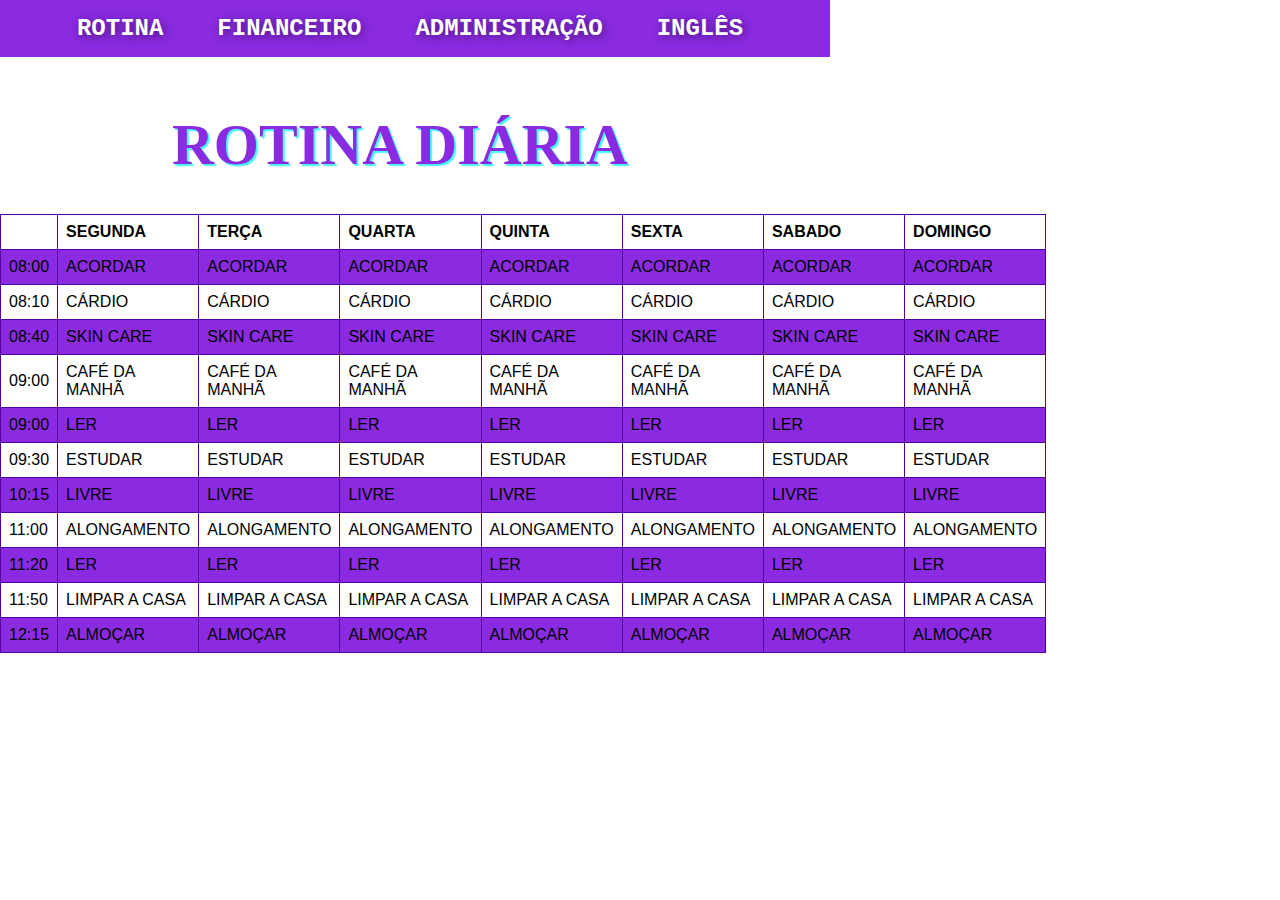
==== index.html @ ea9eb25a "Add files via upload" ====
<!DOCTYPE html>
<html lang="pt-br">
<head>
    <meta charset="UTF-8">
    <meta http-equiv="X-UA-Compatible" content="IE=edge">
    <meta name="viewport" content="width=device-width, initial-scale=1.0">
    <link rel="stylesheet" href="style.css">
 
    <title>Document</title>
</head>

<header class="header" id="topo">
    <nav id="items">
        <a href="index.html"> ROTINA</a>  
        <a href="finanças.html">FINANCEIRO</a> 
        <a href="adm.html"> ADMINISTRAÇÃO</a>
        <a href="ingles.html"> INGLÊS</a>     
    </nav>
</header>

<body>

    <main>

        <br>
        <br>
        <br>
    
        <h1 class="centro1" id="centro1"> ROTINA DIÁRIA </h1>
    
        <br>
        <br>
    
        <table id="tabela">
            <tr>
              <th></th>
              <th>SEGUNDA</th>
              <th>TERÇA</th>
              <th>QUARTA</th>
              <th>QUINTA</th>
              <th>SEXTA</th>
              <th>SABADO</th>
              <th>DOMINGO</th>
            </tr>
            <tr>
                <td>08:00</td>
                <td>ACORDAR</td>
                <td>ACORDAR</td>
                <td>ACORDAR</td>
                <td>ACORDAR</td>
                <td>ACORDAR</td>
                <td>ACORDAR</td>
                <td>ACORDAR</td>
              </tr>
              <tr>
                <td>08:10</td>
                <td>CÁRDIO</td>
                <td>CÁRDIO</td>
                <td>CÁRDIO</td>
                <td>CÁRDIO</td>
                <td>CÁRDIO</td>
                <td>CÁRDIO</td>
                <td>CÁRDIO</td>
              </tr>
              <tr>
                <td>08:40</td>
                <td>SKIN CARE</td>
                <td>SKIN CARE</td>
                <td>SKIN CARE</td>
                <td>SKIN CARE</td>
                <td>SKIN CARE</td>
                <td>SKIN CARE</td>
                <td>SKIN CARE</td>
              </tr>
              <tr>
                <td>09:00</td>
                <td>CAFÉ DA MANHÃ</td>
                <td>CAFÉ DA MANHÃ</td>
                <td>CAFÉ DA MANHÃ</td>
                <td>CAFÉ DA MANHÃ</td>
                <td>CAFÉ DA MANHÃ</td>
                <td>CAFÉ DA MANHÃ</td>
                <td>CAFÉ DA MANHÃ</td>
              </tr>
              <tr>
                <td>09:00</td>
                <td>LER</td>
                <td>LER</td>
                <td>LER</td>
                <td>LER</td>
                <td>LER</td>
                <td>LER</td>
                <td>LER</td>
              </tr>
              <tr>
                <td>09:30</td>
                <td>ESTUDAR</td>
                <td>ESTUDAR</td>
                <td>ESTUDAR</td>
                <td>ESTUDAR</td>
                <td>ESTUDAR</td>
                <td>ESTUDAR</td>
                <td>ESTUDAR</td>
              </tr>
              <tr>
                <td>10:15</td>
                <td>LIVRE</td>
                <td>LIVRE</td>
                <td>LIVRE</td>
                <td>LIVRE</td>
                <td>LIVRE</td>
                <td>LIVRE</td>
                <td>LIVRE</td>
              </tr>
              <tr>
                <td>11:00</td>
                <td>ALONGAMENTO</td>
                <td>ALONGAMENTO</td>
                <td>ALONGAMENTO</td>
                <td>ALONGAMENTO</td>
                <td>ALONGAMENTO</td>
                <td>ALONGAMENTO</td>
                <td>ALONGAMENTO</td>
              </tr>
              <tr>
                <td>11:20</td>
                <td>LER</td>
                <td>LER</td>
                <td>LER</td>
                <td>LER</td>
                <td>LER</td>
                <td>LER</td>
                <td>LER</td>
              </tr>
              <tr>
                <td>11:50</td>
                <td>LIMPAR A CASA</td>
                <td>LIMPAR A CASA</td>
                <td>LIMPAR A CASA</td>
                <td>LIMPAR A CASA</td>
                <td>LIMPAR A CASA</td>
                <td>LIMPAR A CASA</td>
                <td>LIMPAR A CASA</td>
              </tr>
              <tr>
                <td>12:15</td>
                <td>ALMOÇAR</td>
                <td>ALMOÇAR</td>
                <td>ALMOÇAR</td>
                <td>ALMOÇAR</td>
                <td>ALMOÇAR</td>
                <td>ALMOÇAR</td>
                <td>ALMOÇAR</td>
              </tr>
        </table>
    </main>
    
</body>
</html>
---- style.css ----
@charset "UTF-8";
* {
    margin: 0px;
    padding: 0px;
}
header,main{
    min-width: 320px;
    max-width: 800px;

}
header {
    background-color:#8A2BE2;
    text-align: center;
    padding: 15px;
}


a{
    color: white;
    font-family:Courier New, monospace;
    font-size: 150%;
    padding: 20px;
    margin: 0px 10px 5px 0px;
    text-shadow: 2px 2px 10px rgba(0, 0, 0, 0.5);
    text-decoration: none;
    font-weight: bold;
    border-radius: 5px;
    transition-duration: 0,5s;
    }
 nav a:hover {
        color:  #48f8f8;
    }


.centro1{ font-size: 58px;
    text-align: center;
    color:#8A2BE2;
    text-shadow: 2px 2px 1px  #48f8f8;
    font-family: URW Chancery L, cursive;
}

table {
    font-family: arial, sans-serif;
    border-collapse: collapse;
    width: 100%;
  }
  
  td, th {
    border: 1px solid #53029e;
    text-align: left;
    padding: 8px;
  }
  
  tr:nth-child(even) {
    background-color: #8A2BE2;
  }

 .listacenter{width: 300px; margin: 0 auto; }
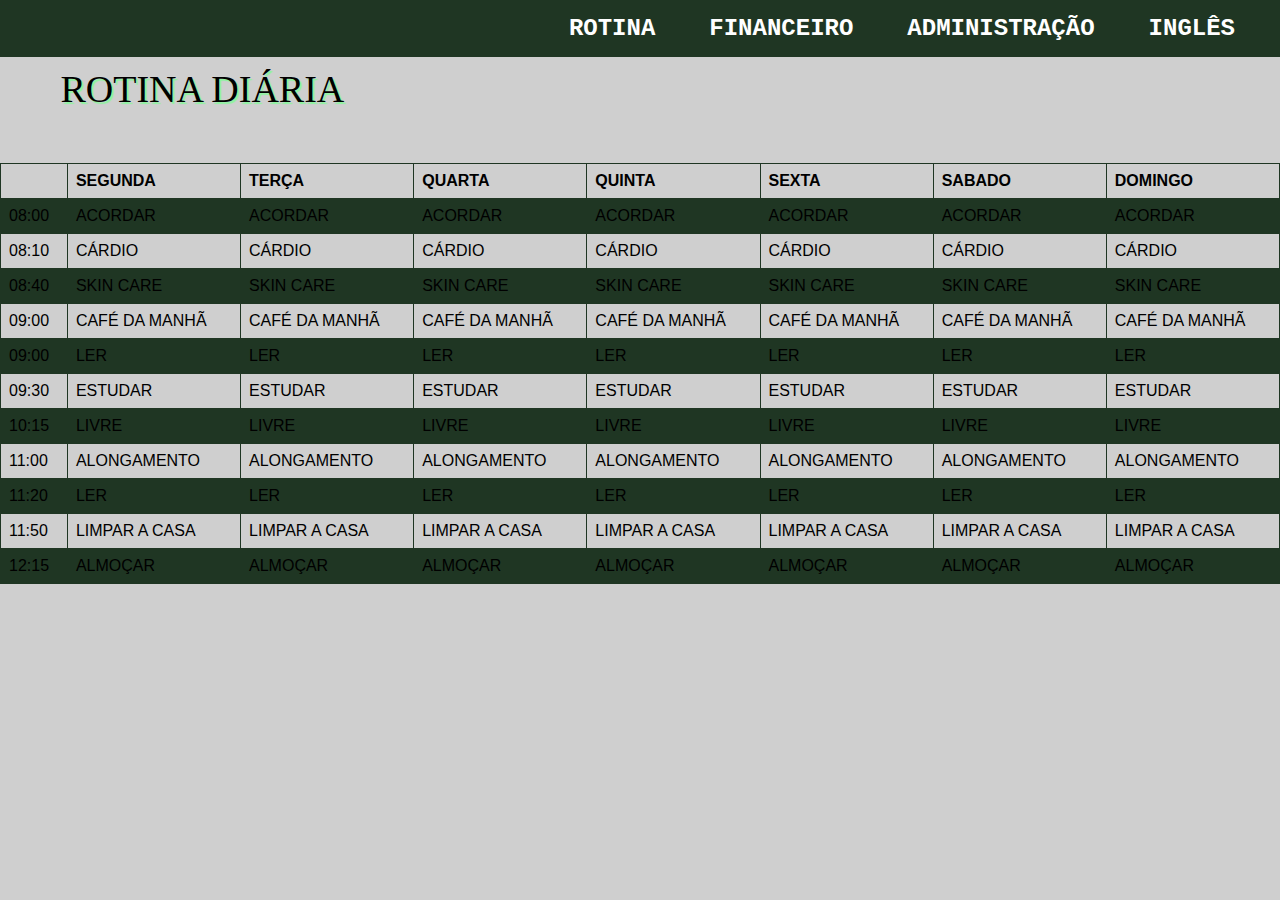
==== commit fc670082: "Add files via upload" ====
--- a/index.html
+++ b/index.html
@@ -5,16 +5,19 @@
     <meta http-equiv="X-UA-Compatible" content="IE=edge">
     <meta name="viewport" content="width=device-width, initial-scale=1.0">
     <link rel="stylesheet" href="style.css">
+    
  
     <title>Document</title>
 </head>
 
 <header class="header" id="topo">
-    <nav id="items">
-        <a href="index.html"> ROTINA</a>  
-        <a href="finanças.html">FINANCEIRO</a> 
-        <a href="adm.html"> ADMINISTRAÇÃO</a>
-        <a href="ingles.html"> INGLÊS</a>     
+    <nav >
+      
+        <a class="pag"  href="index.html"> ROTINA</a>  
+        <a class="pag"  href="finanças.html">FINANCEIRO</a> 
+        <a class="pag"  href="adm.html"> ADMINISTRAÇÃO</a>
+        <a class="pag"  href="ingles.html"> INGLÊS</a>   
+        
     </nav>
 </header>
 
@@ -22,11 +25,9 @@
 
     <main>
 
-        <br>
-        <br>
-        <br>
+        
     
-        <h1 class="centro1" id="centro1"> ROTINA DIÁRIA </h1>
+        <p class="centro1" id="headerrotina"> ROTINA DIÁRIA <p>
     
         <br>
         <br>
--- a/style.css
+++ b/style.css
@@ -1,43 +1,91 @@
 @charset "UTF-8";
-* {
+* { box-sizing: border-box;
     margin: 0px;
     padding: 0px;
 }
-header,main{
-    min-width: 320px;
-    max-width: 800px;
 
-}
 header {
-    background-color:#8A2BE2;
-    text-align: center;
+    background-color:#1F3623;
+    text-align: right;
     padding: 15px;
 }
 
 
-a{
+.pag{
     color: white;
     font-family:Courier New, monospace;
     font-size: 150%;
     padding: 20px;
     margin: 0px 10px 5px 0px;
-    text-shadow: 2px 2px 10px rgba(0, 0, 0, 0.5);
     text-decoration: none;
     font-weight: bold;
     border-radius: 5px;
     transition-duration: 0,5s;
     }
  nav a:hover {
-        color:  #48f8f8;
+        color:  #7DDB8E;
     }
 
+body{background-color: #00000030;}
 
-.centro1{ font-size: 58px;
-    text-align: center;
-    color:#8A2BE2;
-    text-shadow: 2px 2px 1px  #48f8f8;
+main{font-family: URW Chancery L, cursive;
+}
+.centro1{ font-size: 38px;
+    text-indent: 4%;
+    color:#000000;
+    text-shadow: 2px 2px 1px  #8CF59F;
     font-family: URW Chancery L, cursive;
 }
+
+h1,h2,h3{text-align: center;
+}
+
+#headerrotina{background-image: url(imagens/imgrotina.jpg);
+  height: 70px;
+  padding: 10px;}
+
+#headeradm{background-image: url(imagens/imgadm.png);
+height: 70px;
+padding: 10px;
+}
+
+#headeringles{background-image: url(imagens/imgingles.png);
+  height: 70px;
+  padding: 10px;}
+
+#headerfinanças{background-image: url(imagens/imgfinanças.jpg);
+  height: 70px;
+  padding: 10px;}
+
+.materias{width: 300px; margin: 0 auto;
+  list-style-type:none;
+ background-color: aliceblue;
+ border-radius: 10px;
+  }
+
+
+  .lf2{color: rgb(0, 0, 0);
+    font-family:Courier New, monospace;
+    font-size: 130%;
+    text-decoration: none;
+    font-weight: bold;
+    border-radius: 5px;
+    transition-duration: 0,5s;
+    
+  }
+
+  .lf{ color: rgb(244, 239, 239);
+    font-family:Courier New, monospace;
+    font-size: 150%;
+    padding: 20px;
+    margin: 0px 10px 5px 0px;
+    text-decoration: none;
+    font-weight: bold;
+    border-radius: 5px;
+    transition-duration: 0,5s;
+  
+  }
+
 
 table {
     font-family: arial, sans-serif;
@@ -46,13 +94,16 @@
   }
   
   td, th {
-    border: 1px solid #53029e;
+    border: 1px solid #1F3623;
     text-align: left;
     padding: 8px;
   }
   
   tr:nth-child(even) {
-    background-color: #8A2BE2;
+    background-color: #1F3623;
   }
 
- .listacenter{width: 300px; margin: 0 auto; }+ .listacenter{ background-color:#1F3623 ;
+  text-align: center;
+  
+}
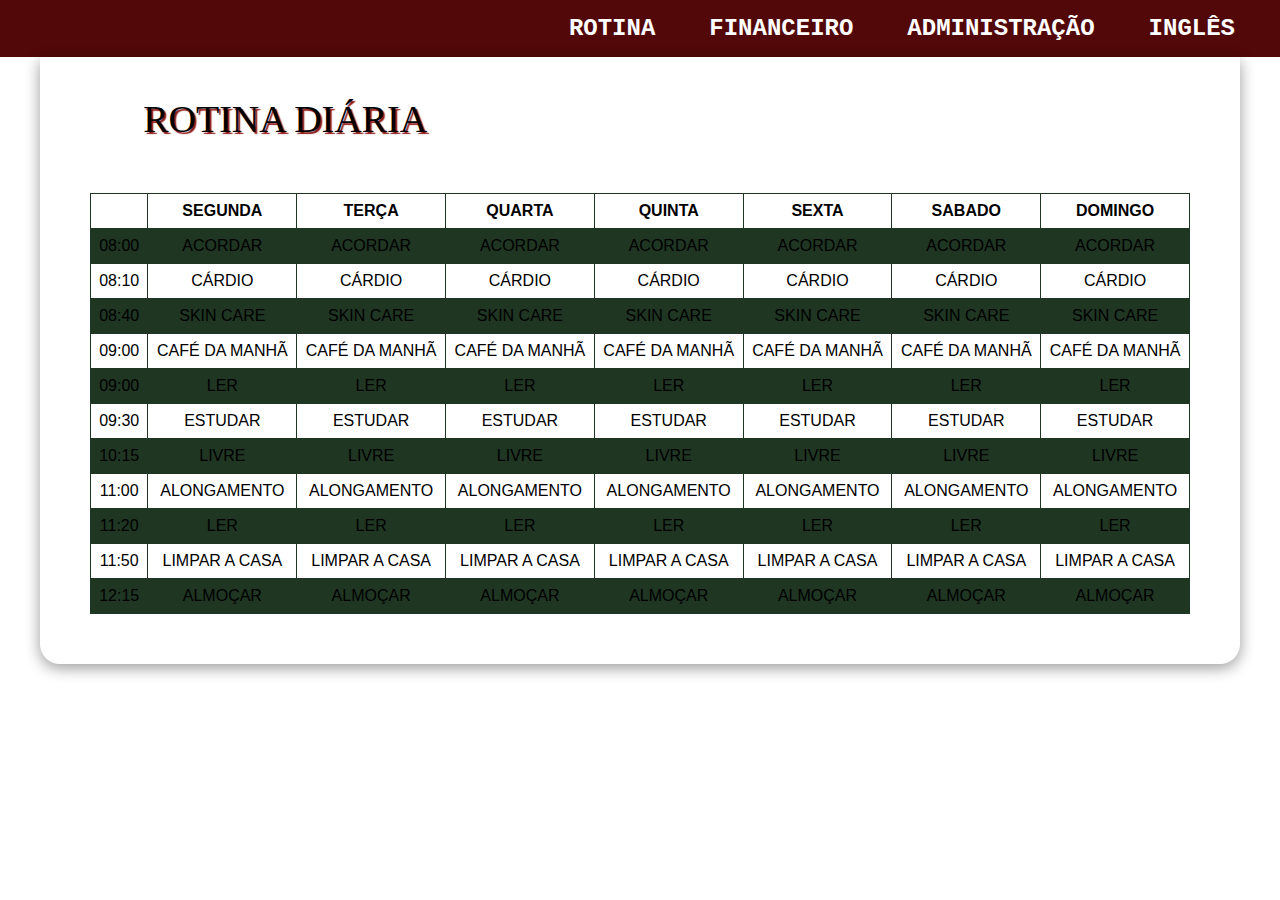
==== commit 6eb142d5: "Add files via upload" ====
--- a/index.html
+++ b/index.html
@@ -1,160 +1,166 @@
 <!DOCTYPE html>
 <html lang="pt-br">
+
 <head>
-    <meta charset="UTF-8">
-    <meta http-equiv="X-UA-Compatible" content="IE=edge">
-    <meta name="viewport" content="width=device-width, initial-scale=1.0">
-    <link rel="stylesheet" href="style.css">
-    
- 
-    <title>Document</title>
+  <meta charset="UTF-8">
+  <meta http-equiv="X-UA-Compatible" content="IE=edge">
+  <meta name="viewport" content="width=device-width, initial-scale=1.0">
+  <link rel="stylesheet" href="style.css">
+  <link rel="stylesheet" media="screen and (max-width: 1174px)" href="css/mobile2.css">
+
+
+
+  <title>Document</title>
 </head>
 
 <header class="header" id="topo">
-    <nav >
-      
-        <a class="pag"  href="index.html"> ROTINA</a>  
-        <a class="pag"  href="finanças.html">FINANCEIRO</a> 
-        <a class="pag"  href="adm.html"> ADMINISTRAÇÃO</a>
-        <a class="pag"  href="ingles.html"> INGLÊS</a>   
-        
-    </nav>
+  <nav>
+
+    <a class="pag" href="index.html"> ROTINA</a>
+    <a class="pag" href="finanças.html">FINANCEIRO</a>
+    <a class="pag" href="adm.html"> ADMINISTRAÇÃO</a>
+    <a class="pag" href="ingles.html"> INGLÊS</a>
+
+  </nav>
 </header>
 
 <body>
 
-    <main>
+  <main>
 
-        
-    
-        <p class="centro1" id="headerrotina"> ROTINA DIÁRIA <p>
-    
-        <br>
-        <br>
-    
-        <table id="tabela">
-            <tr>
-              <th></th>
-              <th>SEGUNDA</th>
-              <th>TERÇA</th>
-              <th>QUARTA</th>
-              <th>QUINTA</th>
-              <th>SEXTA</th>
-              <th>SABADO</th>
-              <th>DOMINGO</th>
-            </tr>
-            <tr>
-                <td>08:00</td>
-                <td>ACORDAR</td>
-                <td>ACORDAR</td>
-                <td>ACORDAR</td>
-                <td>ACORDAR</td>
-                <td>ACORDAR</td>
-                <td>ACORDAR</td>
-                <td>ACORDAR</td>
-              </tr>
-              <tr>
-                <td>08:10</td>
-                <td>CÁRDIO</td>
-                <td>CÁRDIO</td>
-                <td>CÁRDIO</td>
-                <td>CÁRDIO</td>
-                <td>CÁRDIO</td>
-                <td>CÁRDIO</td>
-                <td>CÁRDIO</td>
-              </tr>
-              <tr>
-                <td>08:40</td>
-                <td>SKIN CARE</td>
-                <td>SKIN CARE</td>
-                <td>SKIN CARE</td>
-                <td>SKIN CARE</td>
-                <td>SKIN CARE</td>
-                <td>SKIN CARE</td>
-                <td>SKIN CARE</td>
-              </tr>
-              <tr>
-                <td>09:00</td>
-                <td>CAFÉ DA MANHÃ</td>
-                <td>CAFÉ DA MANHÃ</td>
-                <td>CAFÉ DA MANHÃ</td>
-                <td>CAFÉ DA MANHÃ</td>
-                <td>CAFÉ DA MANHÃ</td>
-                <td>CAFÉ DA MANHÃ</td>
-                <td>CAFÉ DA MANHÃ</td>
-              </tr>
-              <tr>
-                <td>09:00</td>
-                <td>LER</td>
-                <td>LER</td>
-                <td>LER</td>
-                <td>LER</td>
-                <td>LER</td>
-                <td>LER</td>
-                <td>LER</td>
-              </tr>
-              <tr>
-                <td>09:30</td>
-                <td>ESTUDAR</td>
-                <td>ESTUDAR</td>
-                <td>ESTUDAR</td>
-                <td>ESTUDAR</td>
-                <td>ESTUDAR</td>
-                <td>ESTUDAR</td>
-                <td>ESTUDAR</td>
-              </tr>
-              <tr>
-                <td>10:15</td>
-                <td>LIVRE</td>
-                <td>LIVRE</td>
-                <td>LIVRE</td>
-                <td>LIVRE</td>
-                <td>LIVRE</td>
-                <td>LIVRE</td>
-                <td>LIVRE</td>
-              </tr>
-              <tr>
-                <td>11:00</td>
-                <td>ALONGAMENTO</td>
-                <td>ALONGAMENTO</td>
-                <td>ALONGAMENTO</td>
-                <td>ALONGAMENTO</td>
-                <td>ALONGAMENTO</td>
-                <td>ALONGAMENTO</td>
-                <td>ALONGAMENTO</td>
-              </tr>
-              <tr>
-                <td>11:20</td>
-                <td>LER</td>
-                <td>LER</td>
-                <td>LER</td>
-                <td>LER</td>
-                <td>LER</td>
-                <td>LER</td>
-                <td>LER</td>
-              </tr>
-              <tr>
-                <td>11:50</td>
-                <td>LIMPAR A CASA</td>
-                <td>LIMPAR A CASA</td>
-                <td>LIMPAR A CASA</td>
-                <td>LIMPAR A CASA</td>
-                <td>LIMPAR A CASA</td>
-                <td>LIMPAR A CASA</td>
-                <td>LIMPAR A CASA</td>
-              </tr>
-              <tr>
-                <td>12:15</td>
-                <td>ALMOÇAR</td>
-                <td>ALMOÇAR</td>
-                <td>ALMOÇAR</td>
-                <td>ALMOÇAR</td>
-                <td>ALMOÇAR</td>
-                <td>ALMOÇAR</td>
-                <td>ALMOÇAR</td>
-              </tr>
-        </table>
-    </main>
-    
+
+
+    <p class="centro1" id="headerrotina"> ROTINA DIÁRIA
+    <p>
+
+      <br>
+      <br>
+<div id="container">
+    <table id="tabela">
+      <tr>
+        <th></th>
+        <th>SEGUNDA</th>
+        <th>TERÇA</th>
+        <th>QUARTA</th>
+        <th>QUINTA</th>
+        <th>SEXTA</th>
+        <th>SABADO</th>
+        <th>DOMINGO</th>
+      </tr>
+      <tr>
+        <td>08:00</td>
+        <td>ACORDAR</td>
+        <td>ACORDAR</td>
+        <td>ACORDAR</td>
+        <td>ACORDAR</td>
+        <td>ACORDAR</td>
+        <td>ACORDAR</td>
+        <td>ACORDAR</td>
+      </tr>
+      <tr>
+        <td>08:10</td>
+        <td>CÁRDIO</td>
+        <td>CÁRDIO</td>
+        <td>CÁRDIO</td>
+        <td>CÁRDIO</td>
+        <td>CÁRDIO</td>
+        <td>CÁRDIO</td>
+        <td>CÁRDIO</td>
+      </tr>
+      <tr>
+        <td>08:40</td>
+        <td>SKIN CARE</td>
+        <td>SKIN CARE</td>
+        <td>SKIN CARE</td>
+        <td>SKIN CARE</td>
+        <td>SKIN CARE</td>
+        <td>SKIN CARE</td>
+        <td>SKIN CARE</td>
+      </tr>
+      <tr>
+        <td>09:00</td>
+        <td>CAFÉ DA MANHÃ</td>
+        <td>CAFÉ DA MANHÃ</td>
+        <td>CAFÉ DA MANHÃ</td>
+        <td>CAFÉ DA MANHÃ</td>
+        <td>CAFÉ DA MANHÃ</td>
+        <td>CAFÉ DA MANHÃ</td>
+        <td>CAFÉ DA MANHÃ</td>
+      </tr>
+      <tr>
+        <td>09:00</td>
+        <td>LER</td>
+        <td>LER</td>
+        <td>LER</td>
+        <td>LER</td>
+        <td>LER</td>
+        <td>LER</td>
+        <td>LER</td>
+      </tr>
+      <tr>
+        <td>09:30</td>
+        <td>ESTUDAR</td>
+        <td>ESTUDAR</td>
+        <td>ESTUDAR</td>
+        <td>ESTUDAR</td>
+        <td>ESTUDAR</td>
+        <td>ESTUDAR</td>
+        <td>ESTUDAR</td>
+      </tr>
+      <tr>
+        <td>10:15</td>
+        <td>LIVRE</td>
+        <td>LIVRE</td>
+        <td>LIVRE</td>
+        <td>LIVRE</td>
+        <td>LIVRE</td>
+        <td>LIVRE</td>
+        <td>LIVRE</td>
+      </tr>
+      <tr>
+        <td>11:00</td>
+        <td>ALONGAMENTO</td>
+        <td>ALONGAMENTO</td>
+        <td>ALONGAMENTO</td>
+        <td>ALONGAMENTO</td>
+        <td>ALONGAMENTO</td>
+        <td>ALONGAMENTO</td>
+        <td>ALONGAMENTO</td>
+      </tr>
+      <tr>
+        <td>11:20</td>
+        <td>LER</td>
+        <td>LER</td>
+        <td>LER</td>
+        <td>LER</td>
+        <td>LER</td>
+        <td>LER</td>
+        <td>LER</td>
+      </tr>
+      <tr>
+        <td>11:50</td>
+        <td>LIMPAR A CASA</td>
+        <td>LIMPAR A CASA</td>
+        <td>LIMPAR A CASA</td>
+        <td>LIMPAR A CASA</td>
+        <td>LIMPAR A CASA</td>
+        <td>LIMPAR A CASA</td>
+        <td>LIMPAR A CASA</td>
+      </tr>
+      <tr>
+        <td>12:15</td>
+        <td>ALMOÇAR</td>
+        <td>ALMOÇAR</td>
+        <td>ALMOÇAR</td>
+        <td>ALMOÇAR</td>
+        <td>ALMOÇAR</td>
+        <td>ALMOÇAR</td>
+        <td>ALMOÇAR</td>
+      </tr>
+    </table>
+  </div>
+  </main>
+
 </body>
+
 </html>--- a/style.css
+++ b/style.css
@@ -5,9 +5,10 @@
 }
 
 header {
-    background-color:#1F3623;
+    background-color:#520808;
     text-align: right;
     padding: 15px;
+    
 }
 
 
@@ -23,55 +24,84 @@
     transition-duration: 0,5s;
     }
  nav a:hover {
-        color:  #7DDB8E;
+        color:  #050101;
     }
 
-body{background-color: #00000030;}
+body{background-image: url(imagens/imgadm2.jpeg);}
 
 main{font-family: URW Chancery L, cursive;
-}
-.centro1{ font-size: 38px;
-    text-indent: 4%;
-    color:#000000;
-    text-shadow: 2px 2px 1px  #8CF59F;
-    font-family: URW Chancery L, cursive;
-}
-
-h1,h2,h3{text-align: center;
-}
+  background-color: #ffffff;
+  margin: auto;
+  margin-bottom: 30px;
+  width: 1200px;
+  padding: 50px;
+  padding-top: 30px;
+  box-shadow: 0px 4px 15px rgba(5, 5, 5, 0.4);
+  border-bottom-left-radius: 20px;
+  border-bottom-right-radius: 20px;}
 
 #headerrotina{background-image: url(imagens/imgrotina.jpg);
   height: 70px;
-  padding: 10px;}
-
+  padding: 10px;
+}
 #headeradm{background-image: url(imagens/imgadm.png);
 height: 70px;
 padding: 10px;
 }
-
 #headeringles{background-image: url(imagens/imgingles.png);
   height: 70px;
-  padding: 10px;}
-
+  padding: 10px;
+}
 #headerfinanças{background-image: url(imagens/imgfinanças.jpg);
   height: 70px;
-  padding: 10px;}
+  padding: 10px;
+}
 
-.materias{width: 300px; margin: 0 auto;
-  list-style-type:none;
- background-color: aliceblue;
- border-radius: 10px;
-  }
+.bttopo{ 
+background-color: #8F1818;
+width: 3cm;
+padding: 4px;
+border-radius: 8%;
+margin: 0 auto;
+}
 
+main > div > aside > a {
+  text-decoration: none;
+  font-weight: bold;
+  background-color: none;
+  color: rgb(252, 247, 247);
+}
 
-  .lf2{color: rgb(0, 0, 0);
-    font-family:Courier New, monospace;
-    font-size: 130%;
-    text-decoration: none;
-    font-weight: bold;
-    border-radius: 5px;
-    transition-duration: 0,5s;
-    
+main >  div >  aside > a:hover {
+  color: #050101;
+}
+
+.centro1{ font-size: 38px;
+    text-indent: 4%;
+    color:#000000;
+    text-shadow: 2px 2px 1px  #8F1818;
+    font-family: URW Chancery L, cursive;}
+
+h1{font-size: 38px;
+  text-align: center;
+}
+h2{font-size: 30px;
+  text-align: center;
+  color: #8F1818;
+}
+.prof{text-indent: 65%;
+}
+h3{font-size: 28px;
+  text-indent: 12%;
+}
+li{font-size: 18px;
+}
+ul{list-style-type: none;
+}
+  .listacenter{ background-color:#520808 ;
+    text-align: center;
+    height: 40px;
+    padding: 10px;
   }
 
   .lf{ color: rgb(244, 239, 239);
@@ -83,27 +113,36 @@
     font-weight: bold;
     border-radius: 5px;
     transition-duration: 0,5s;
-  
   }
 
+ .materias{
+      list-style-type:none;
+      text-indent: 40%;
+      }
 
+  .lf2{color: #000000;
+    font-family:Courier New, monospace;
+    font-size: 130%;
+    text-decoration: none;
+    font-weight: bold;
+    transition-duration: 0,5s;
+  }
+  main> nav a:hover{
+    color: #FF1212;
+  }
+
+.eoch{text-indent: 7%;}
+ 
 table {
     font-family: arial, sans-serif;
     border-collapse: collapse;
     width: 100%;
   }
-  
-  td, th {
+td, th {
     border: 1px solid #1F3623;
-    text-align: left;
+    text-align: center;
     padding: 8px;
   }
-  
-  tr:nth-child(even) {
+tr:nth-child(even) {
     background-color: #1F3623;
   }
-
- .listacenter{ background-color:#1F3623 ;
-  text-align: center;
-  
-}
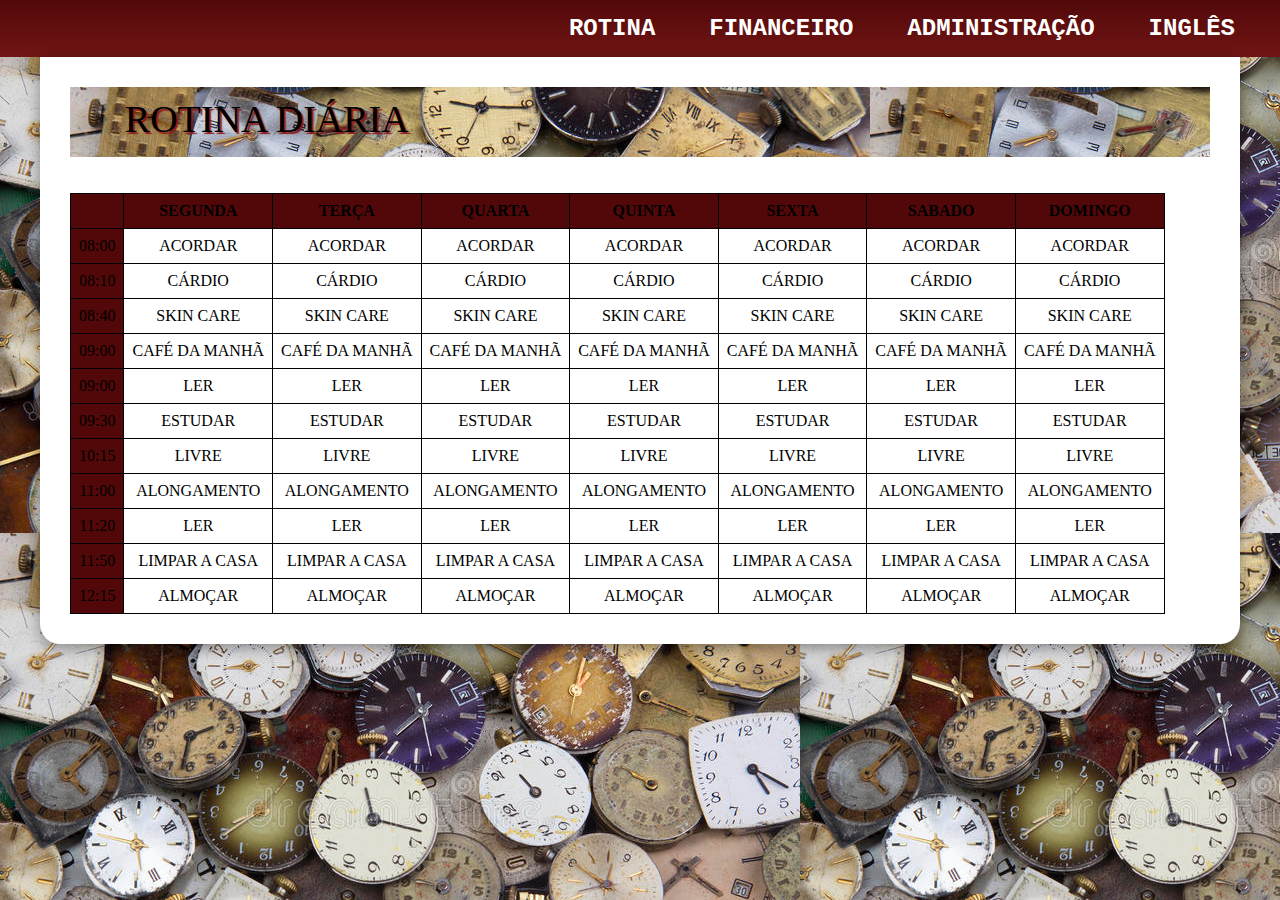
==== commit 0f786182: "Add files via upload" ====
--- a/index.html
+++ b/index.html
@@ -7,23 +7,22 @@
   <meta name="viewport" content="width=device-width, initial-scale=1.0">
   <link rel="stylesheet" href="style.css">
   <link rel="stylesheet" media="screen and (max-width: 1174px)" href="css/mobile2.css">
-
-
-
   <title>Document</title>
+  <style>
+    body{background-image: url(imagens/imgrotina.jpg);
+}
+</style>
 </head>
 
 <header class="header" id="topo">
-  <nav>
+  <nav id="items">
+      <a class="pag"  href="index.html"> ROTINA</a>  
+      <a class="pag"  href="finanças.html">FINANCEIRO</a> 
+      <a class="pag"  href="adm.html"> ADMINISTRAÇÃO</a>
+      <a class="pag"  href="ingles.html"> INGLÊS</a>   
+  </nav>
 
-    <a class="pag" href="index.html"> ROTINA</a>
-    <a class="pag" href="finanças.html">FINANCEIRO</a>
-    <a class="pag" href="adm.html"> ADMINISTRAÇÃO</a>
-    <a class="pag" href="ingles.html"> INGLÊS</a>
-
-  </nav>
 </header>
-
 <body>
 
   <main>
@@ -48,7 +47,7 @@
         <th>DOMINGO</th>
       </tr>
       <tr>
-        <td>08:00</td>
+        <td class="h">08:00</td>
         <td>ACORDAR</td>
         <td>ACORDAR</td>
         <td>ACORDAR</td>
@@ -58,7 +57,7 @@
         <td>ACORDAR</td>
       </tr>
       <tr>
-        <td>08:10</td>
+        <td class="h">08:10</td>
         <td>CÁRDIO</td>
         <td>CÁRDIO</td>
         <td>CÁRDIO</td>
@@ -68,7 +67,7 @@
         <td>CÁRDIO</td>
       </tr>
       <tr>
-        <td>08:40</td>
+        <td class="h">08:40</td>
         <td>SKIN CARE</td>
         <td>SKIN CARE</td>
         <td>SKIN CARE</td>
@@ -78,7 +77,7 @@
         <td>SKIN CARE</td>
       </tr>
       <tr>
-        <td>09:00</td>
+        <td class="h">09:00</td>
         <td>CAFÉ DA MANHÃ</td>
         <td>CAFÉ DA MANHÃ</td>
         <td>CAFÉ DA MANHÃ</td>
@@ -88,7 +87,7 @@
         <td>CAFÉ DA MANHÃ</td>
       </tr>
       <tr>
-        <td>09:00</td>
+        <td class="h">09:00</td>
         <td>LER</td>
         <td>LER</td>
         <td>LER</td>
@@ -98,7 +97,7 @@
         <td>LER</td>
       </tr>
       <tr>
-        <td>09:30</td>
+        <td class="h">09:30</td>
         <td>ESTUDAR</td>
         <td>ESTUDAR</td>
         <td>ESTUDAR</td>
@@ -108,7 +107,7 @@
         <td>ESTUDAR</td>
       </tr>
       <tr>
-        <td>10:15</td>
+        <td class="h">10:15</td>
         <td>LIVRE</td>
         <td>LIVRE</td>
         <td>LIVRE</td>
@@ -118,7 +117,7 @@
         <td>LIVRE</td>
       </tr>
       <tr>
-        <td>11:00</td>
+        <td class="h">11:00</td>
         <td>ALONGAMENTO</td>
         <td>ALONGAMENTO</td>
         <td>ALONGAMENTO</td>
@@ -128,7 +127,7 @@
         <td>ALONGAMENTO</td>
       </tr>
       <tr>
-        <td>11:20</td>
+        <td class="h">11:20</td>
         <td>LER</td>
         <td>LER</td>
         <td>LER</td>
@@ -138,7 +137,7 @@
         <td>LER</td>
       </tr>
       <tr>
-        <td>11:50</td>
+        <td class="h">11:50</td>
         <td>LIMPAR A CASA</td>
         <td>LIMPAR A CASA</td>
         <td>LIMPAR A CASA</td>
@@ -148,7 +147,7 @@
         <td>LIMPAR A CASA</td>
       </tr>
       <tr>
-        <td>12:15</td>
+        <td class="h">12:15</td>
         <td>ALMOÇAR</td>
         <td>ALMOÇAR</td>
         <td>ALMOÇAR</td>
--- a/style.css
+++ b/style.css
@@ -5,12 +5,14 @@
 }
 
 header {
-    background-color:#520808;
-    text-align: right;
+    background-image: linear-gradient( to bottom, #520808,#711515);
     padding: 15px;
+    min-width: 375px;
+    max-width: 1600px;
     
 }
-
+#items{text-align: right;
+}
 
 .pag{
     color: white;
@@ -27,18 +29,23 @@
         color:  #050101;
     }
 
-body{background-image: url(imagens/imgadm2.jpeg);}
 
-main{font-family: URW Chancery L, cursive;
+
+
+main{
   background-color: #ffffff;
   margin: auto;
   margin-bottom: 30px;
-  width: 1200px;
-  padding: 50px;
+  min-height: 320px;
+  max-width: 1200px;
+  padding: 30px;
   padding-top: 30px;
   box-shadow: 0px 4px 15px rgba(5, 5, 5, 0.4);
   border-bottom-left-radius: 20px;
-  border-bottom-right-radius: 20px;}
+  border-bottom-right-radius: 20px;
+  
+  
+}
 
 #headerrotina{background-image: url(imagens/imgrotina.jpg);
   height: 70px;
@@ -79,8 +86,7 @@
 .centro1{ font-size: 38px;
     text-indent: 4%;
     color:#000000;
-    text-shadow: 2px 2px 1px  #8F1818;
-    font-family: URW Chancery L, cursive;}
+    text-shadow: 2px 2px 1px  #8F1818;}
 
 h1{font-size: 38px;
   text-align: center;
@@ -98,16 +104,19 @@
 }
 ul{list-style-type: none;
 }
-  .listacenter{ background-color:#520808 ;
-    text-align: center;
-    height: 40px;
+  
+
+#menu{
+  background-color: #0033527f;
+  max-width: 355px;
+  min-width: 320px;
+  border-radius: 10%;
+  left: 25px;
+}
+  .lf{ color: #050101;  
+    font-family:Courier New, monospace;
+    font-size: 120%;
     padding: 10px;
-  }
-
-  .lf{ color: rgb(244, 239, 239);
-    font-family:Courier New, monospace;
-    font-size: 150%;
-    padding: 20px;
     margin: 0px 10px 5px 0px;
     text-decoration: none;
     font-weight: bold;
@@ -134,15 +143,18 @@
 .eoch{text-indent: 7%;}
  
 table {
-    font-family: arial, sans-serif;
     border-collapse: collapse;
-    width: 100%;
   }
 td, th {
-    border: 1px solid #1F3623;
+    border: 1px solid #000000;
     text-align: center;
     padding: 8px;
   }
-tr:nth-child(even) {
-    background-color: #1F3623;
-  }
+th{
+  background-color: #520808;
+}
+.h{background-color: #520808;
+}
+#container{
+  overflow-x: auto;
+}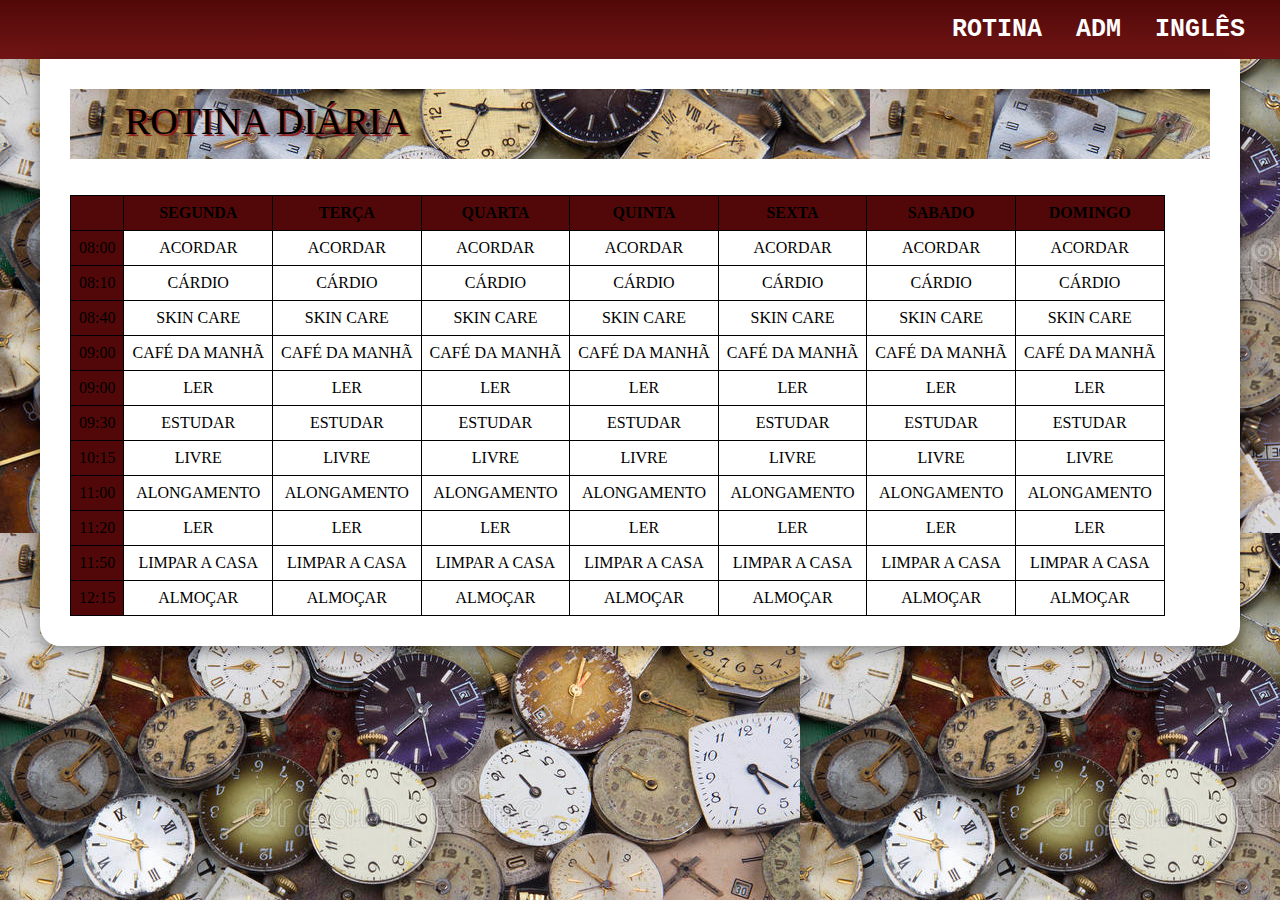
==== commit 1e64cf45: "Add files via upload" ====
--- a/index.html
+++ b/index.html
@@ -6,7 +6,7 @@
   <meta http-equiv="X-UA-Compatible" content="IE=edge">
   <meta name="viewport" content="width=device-width, initial-scale=1.0">
   <link rel="stylesheet" href="style.css">
-  <link rel="stylesheet" media="screen and (max-width: 1174px)" href="css/mobile2.css">
+  <link rel="stylesheet" media="screen and (max-width: 768px)" href="css/mobile.css">
   <title>Document</title>
   <style>
     body{background-image: url(imagens/imgrotina.jpg);
@@ -14,16 +14,14 @@
 </style>
 </head>
 
-<header class="header" id="topo">
+  
+
+<body>
   <nav id="items">
-      <a class="pag"  href="index.html"> ROTINA</a>  
-      <a class="pag"  href="finanças.html">FINANCEIRO</a> 
-      <a class="pag"  href="adm.html"> ADMINISTRAÇÃO</a>
-      <a class="pag"  href="ingles.html"> INGLÊS</a>   
-  </nav>
-
-</header>
-<body>
+    <a class="pag"  href="index.html"> ROTINA</a>  
+    <a class="pag"  href="adm.html"> ADM</a>
+    <a class="pag"  href="ingles.html"> INGLÊS</a>   
+</nav>
 
   <main>
 
--- a/style.css
+++ b/style.css
@@ -4,26 +4,23 @@
     padding: 0px;
 }
 
-header {
-    background-image: linear-gradient( to bottom, #520808,#711515);
+
+#items{text-align: right;
+  background-image: linear-gradient( to bottom, #520808,#711515);
     padding: 15px;
-    min-width: 375px;
-    max-width: 1600px;
-    
-}
-#items{text-align: right;
 }
 
 .pag{
     color: white;
     font-family:Courier New, monospace;
-    font-size: 150%;
-    padding: 20px;
+    font-size: 25px;
+    padding: 10px;
     margin: 0px 10px 5px 0px;
     text-decoration: none;
     font-weight: bold;
     border-radius: 5px;
     transition-duration: 0,5s;
+    
     }
  nav a:hover {
         color:  #050101;
@@ -108,14 +105,14 @@
 
 #menu{
   background-color: #0033527f;
-  max-width: 355px;
-  min-width: 320px;
-  border-radius: 10%;
-  left: 25px;
+  min-width: 270px;
+  max-width: 410px;
+  border-radius: 2%;
+  
 }
   .lf{ color: #050101;  
     font-family:Courier New, monospace;
-    font-size: 120%;
+    font-size: 25px;
     padding: 10px;
     margin: 0px 10px 5px 0px;
     text-decoration: none;
--- a/css/mobile.css
+++ b/css/mobile.css
@@ -0,0 +1,19 @@
+.pag{
+    font-size: 15px;
+}
+#items{
+    text-align: center;
+}
+.lf{
+    font-size: 15px;
+}
+#menu{
+    width: 100px;
+}
+.materias{
+    text-indent: 0%;
+}
+.prof{
+    text-indent: 0%;
+    text-align: center;
+}